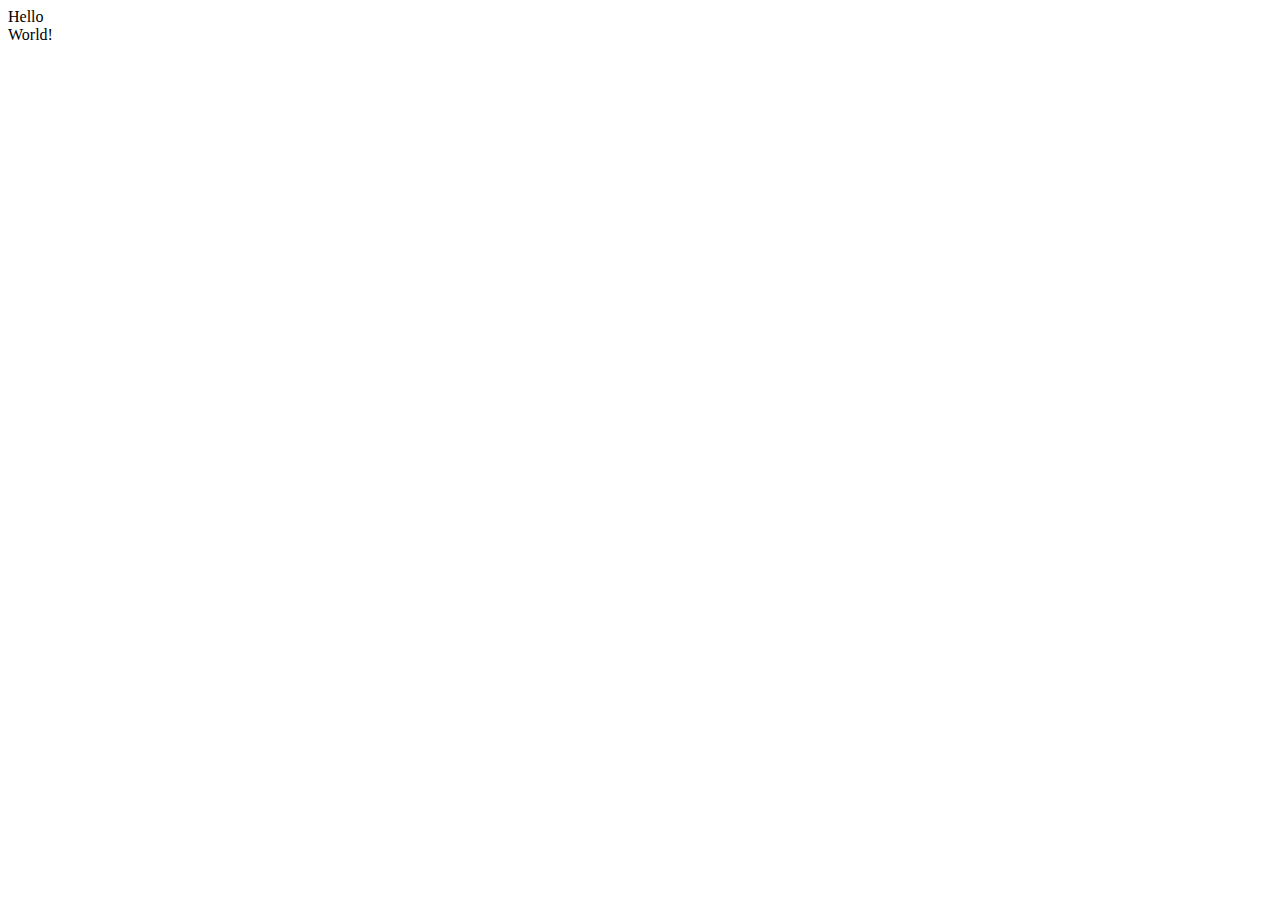
==== Part2/index.html @ 56d88555 "Create index.html" ====
<!DOCTYPE html>

<html>

    <head>
  
        <meta charset="UTF-8">
    
        <title>A basic HTML5 webpage</title>

        <!-- stylesheet link (this is a comment) -->
        <link href="myStyle.css" rel="stylesheet"/>

    </head>
  
    <body>
  
        <div id="containter">

            <div class="container">Hello <br/>World!</div>

        </div>
    
    </body>

</html>
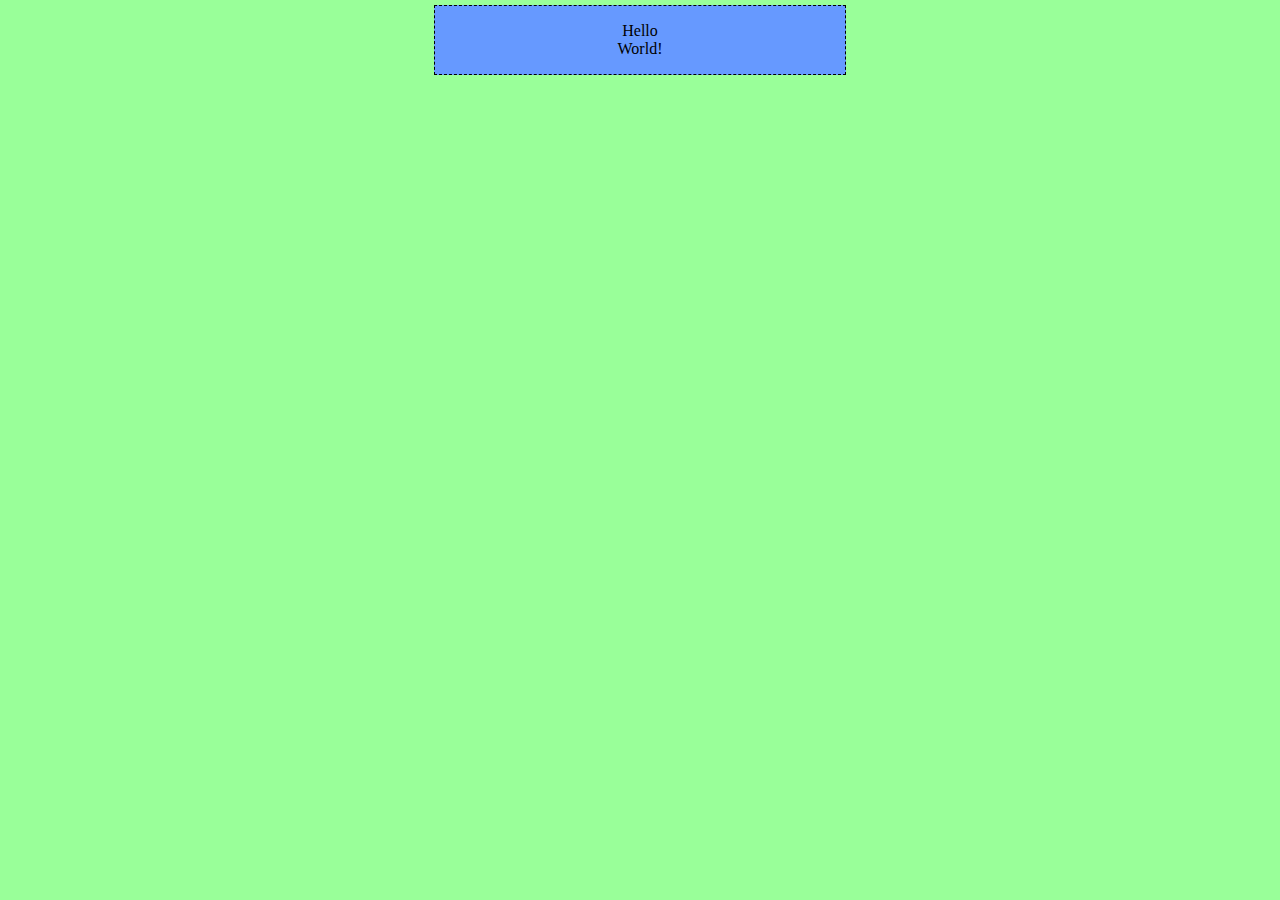
==== commit 73e71336: "Update index.html" ====
--- a/Part2/index.html
+++ b/Part2/index.html
@@ -15,9 +15,9 @@
   
     <body>
   
-        <div id="containter">
+        <div id="container">
 
-            <div class="container">Hello <br/>World!</div>
+            <div class="content">Hello <br/>World!</div>
 
         </div>
     
--- a/Part2/myStyle.css
+++ b/Part2/myStyle.css
@@ -0,0 +1,22 @@
+body {
+    margin: 0;
+    padding: 0;
+    background-color: #99FF99;
+}
+
+#container {
+    width: 33%;
+    height: 500px;
+    margin-left: auto;
+    margin-right: auto;
+}
+
+div.content {
+    margin: 5px;
+    padding: 1em;
+    background-color: #6699FF;
+    text-align: center;
+    border-width: 1px;
+    border-style: dashed;
+    boder-color: red;
+}
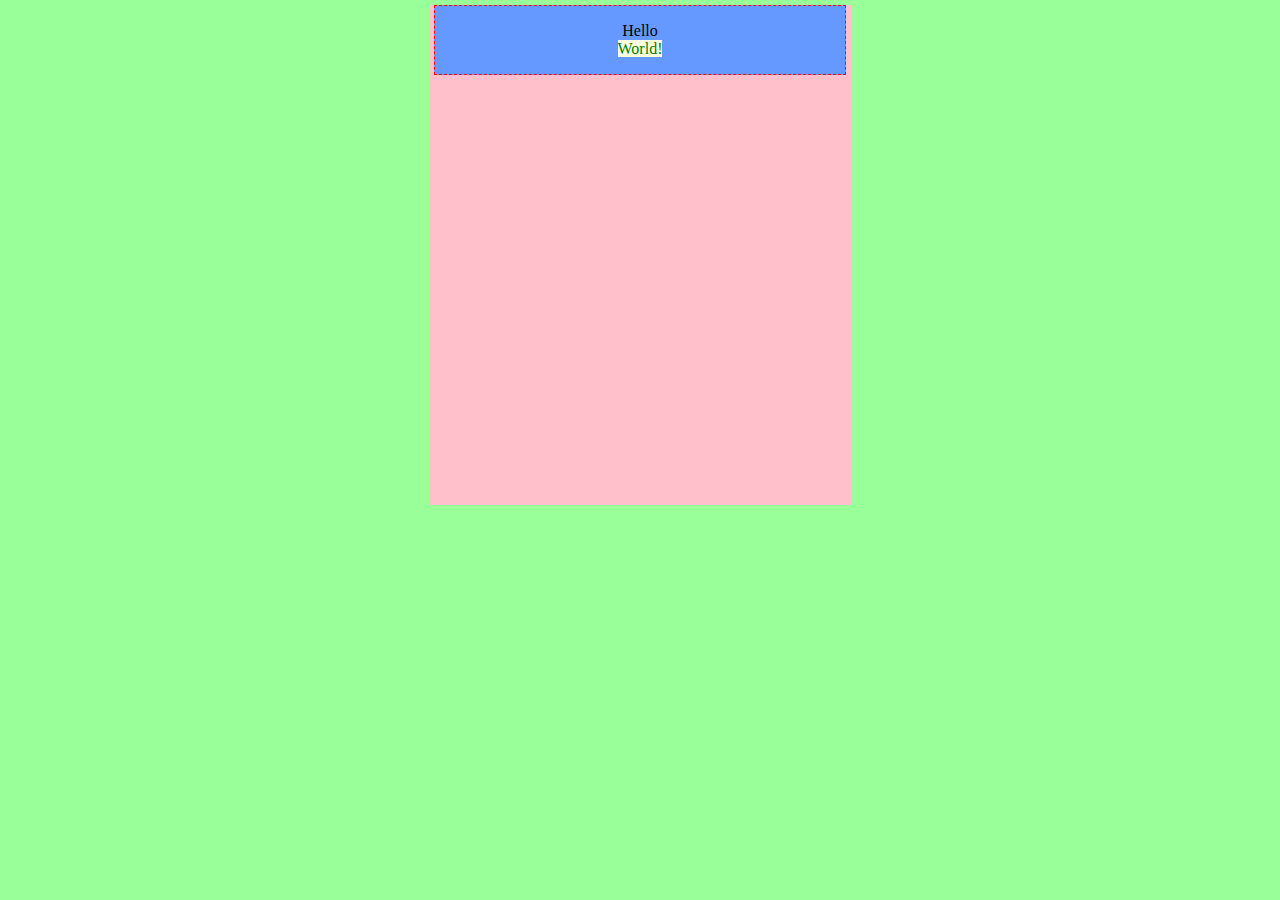
==== commit 678457ec: "Update index.html" ====
--- a/Part2/index.html
+++ b/Part2/index.html
@@ -6,10 +6,16 @@
   
         <meta charset="UTF-8">
     
-        <title>A basic HTML5 webpage</title>
+        <title>An ugly webpage</title>
 
         <!-- stylesheet link (this is a comment) -->
         <link href="myStyle.css" rel="stylesheet"/>
+
+        <style>
+            #container {
+                background-color: pink;
+            }
+        </style>
 
     </head>
   
@@ -17,7 +23,7 @@
   
         <div id="container">
 
-            <div class="content">Hello <br/>World!</div>
+            <div class="content">Hello <br/><span style="color:green;background-color:lightyellow;">World!</span></div>
 
         </div>
     
--- a/Part2/myStyle.css
+++ b/Part2/myStyle.css
@@ -9,6 +9,7 @@
     height: 500px;
     margin-left: auto;
     margin-right: auto;
+    background-color: orange;
 }
 
 div.content {
@@ -18,5 +19,5 @@
     text-align: center;
     border-width: 1px;
     border-style: dashed;
-    boder-color: red;
+    border-color: red;
 }
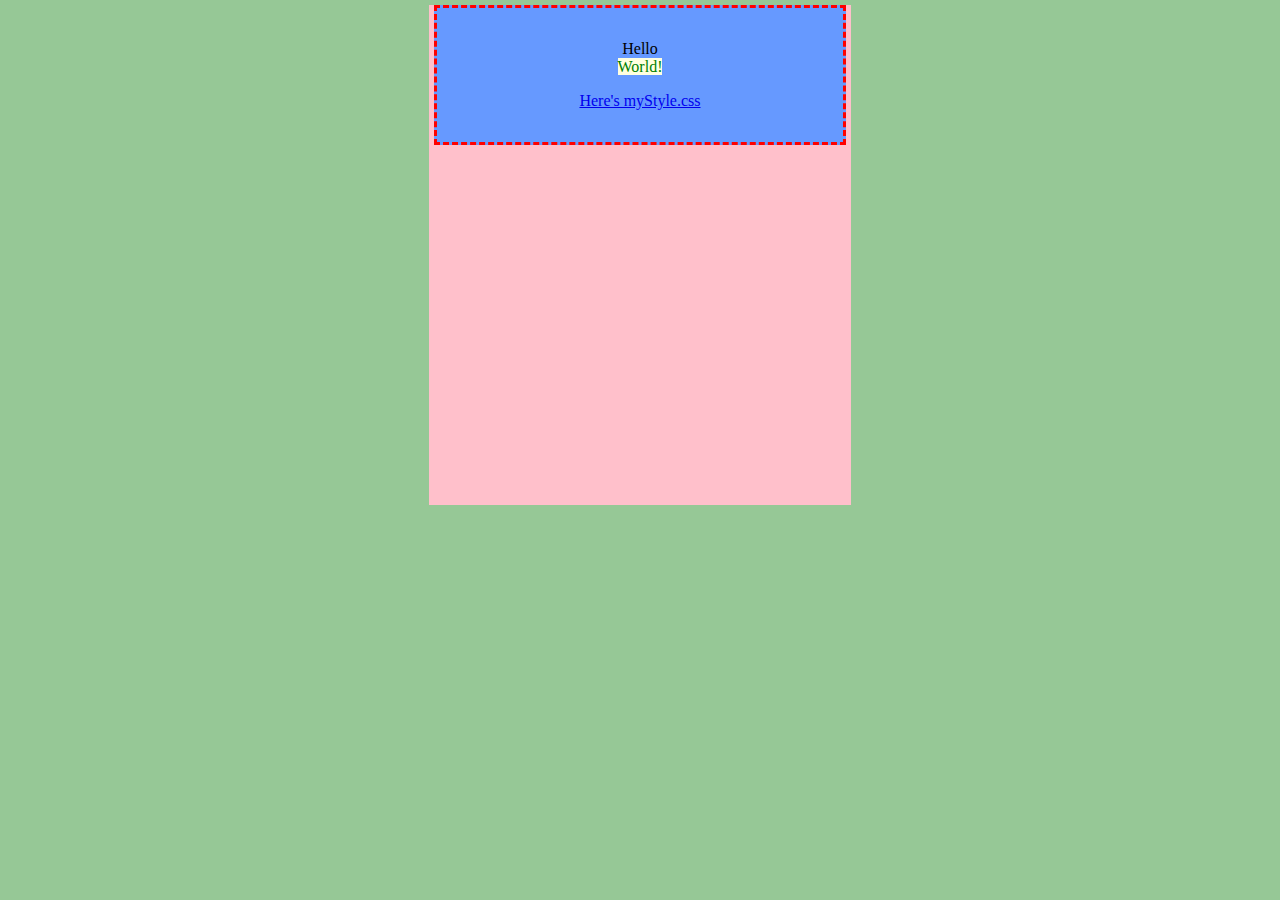
==== commit 7a4954b2: "Update index.html" ====
--- a/Part2/index.html
+++ b/Part2/index.html
@@ -8,7 +8,7 @@
     
         <title>An ugly webpage</title>
 
-        <!-- stylesheet link (this is a comment) -->
+        <!-- stylesheet link (this is a comment btw) -->
         <link href="myStyle.css" rel="stylesheet"/>
 
         <style>
@@ -23,7 +23,14 @@
   
         <div id="container">
 
-            <div class="content">Hello <br/><span style="color:green;background-color:lightyellow;">World!</span></div>
+            <div class="content">
+                <p>Hello <br/><span style="color:green;background-color:lightyellow;">World!</span></p>
+                <p>
+                    <a href="https://github.com/mattsayler/HTML_CSS_Basics/blob/gh-pages/Part2/myStyle.css" target="_blank">
+                        Here's myStyle.css
+                   </a>
+                </p>    
+            </div>
 
         </div>
     
--- a/Part2/myStyle.css
+++ b/Part2/myStyle.css
@@ -1,11 +1,11 @@
 body {
-    margin: 0;
+    margin: 0; /* setting the margin & padding to 0 on the body can help promote more consistent rendering accross browsers */
     padding: 0;
-    background-color: #99FF99;
+    background-color: RGB(150, 200, 150); /* colors can be specified in RGB, hex code, or in limited cases by name */
 }
 
 #container {
-    width: 33%;
+    width: 33%; /* dimensions can be in pixels, percentage or "em's" */
     height: 500px;
     margin-left: auto;
     margin-right: auto;
@@ -17,7 +17,7 @@
     padding: 1em;
     background-color: #6699FF;
     text-align: center;
-    border-width: 1px;
+    border-width: 3px;
     border-style: dashed;
     border-color: red;
 }
